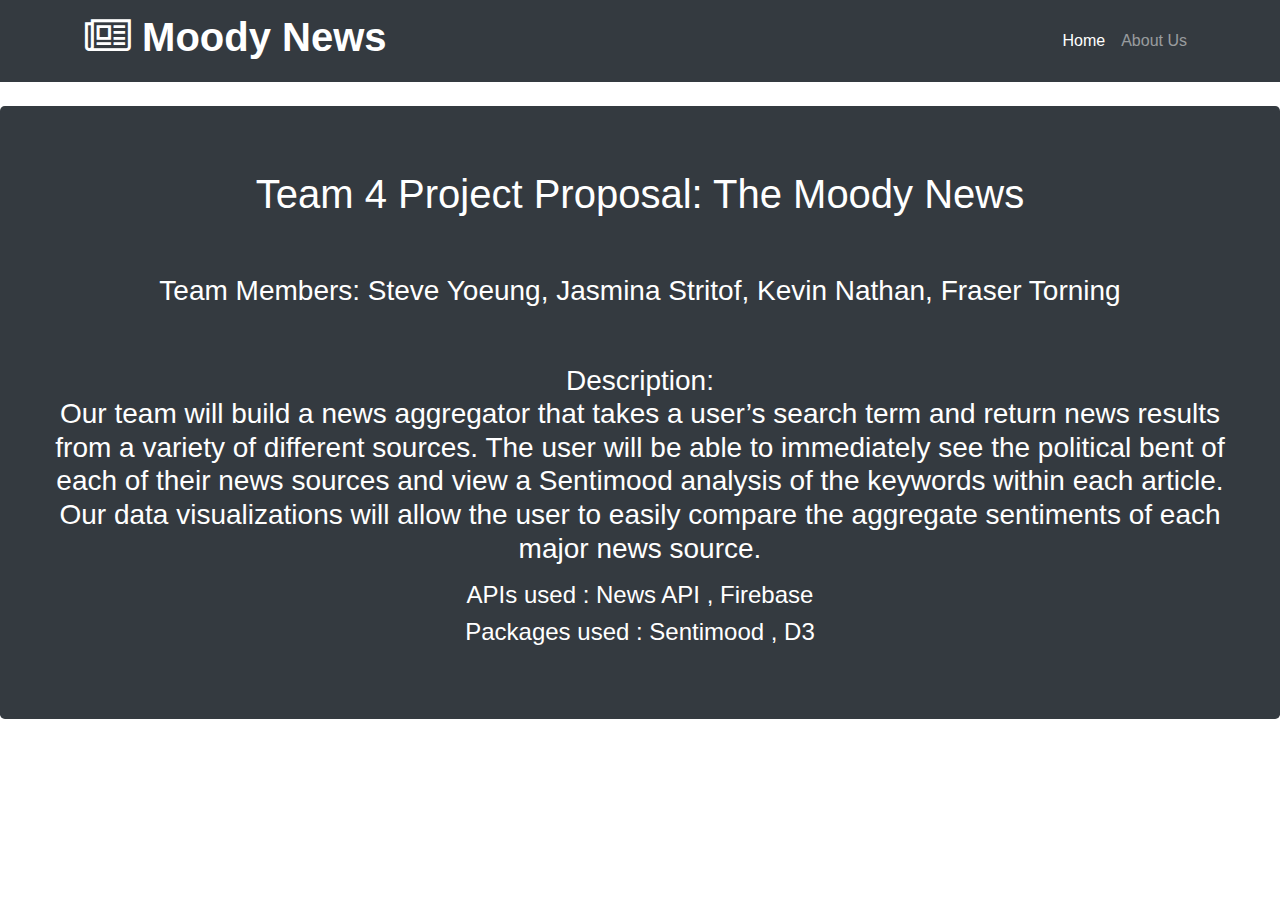
==== about.html @ badeb6fe "changes" ====
<!DOCTYPE html>
<html lang="en">

<head>
  <meta charset="UTF-8">
  <title>Moody News</title>
  <!-- Bootstrap CSS CDN  -->
  <link rel="stylesheet" href="https://cdnjs.cloudflare.com/ajax/libs/twitter-bootstrap/4.0.0/css/bootstrap.min.css" />

  <!-- Font Awesome CSS Icons (For cool glyphicons) -->
  <link rel="stylesheet" href="https://maxcdn.bootstrapcdn.com/font-awesome/4.5.0/css/font-awesome.min.css" />

  <!-- Style to fix the issue of text extending past panel length -->
  <style>
    .card-body a {
      word-break: break-all;
    }

    .articleHeadline {
      line-height: 1.5;
    }
  </style>
</head>

<body>
    <!-- Navigation -->
    <nav class="navbar navbar-expand-lg navbar-dark bg-dark static-top">
            <div class="container">
              <a class="navbar-brand" href="mood.html">
                <h1> <strong><i class="fa fa-newspaper-o"></i> Moody News</strong> </h1>
              </a>
              <button class="navbar-toggler" type="button" data-toggle="collapse" data-target="#navbarResponsive" aria-controls="navbarResponsive" aria-expanded="false" aria-label="Toggle navigation">
                <span class="navbar-toggler-icon"></span>
              </button>
              <div class="collapse navbar-collapse" id="navbarResponsive">
                <ul class="navbar-nav ml-auto">
                  <li class="nav-item active">
                    <a class="nav-link" href="mood.html">Home
                      <span class="sr-only">(current)</span>
                    </a>
                  </li>
                  <li class="nav-item">
                    <a class="nav-link" href="about.html">About Us</a>
                  </li>
                  
                </ul>
              </div>
            </div>
          </nav>
          <br>
    
          <div class="jumbotron bg-dark" style="color: white;">
                <h1 class="text-center">
                  <strong><h1>Team 4 Project Proposal: The Moody News </h1> <br>

                        <h3> Team Members: Steve Yoeung, Jasmina Stritof, Kevin Nathan, Fraser Torning </h3> <br>

                        <h3>
                        Description:<br>
                        <p>Our team will build a news aggregator that takes a user’s search term and return news results from a variety of different sources. The user will be able to immediately see the political bent of each of their news sources and view a Sentimood analysis of the keywords within each article. Our data visualizations will allow the user to easily compare the aggregate sentiments of each major news source.</p> 
                        </h3>

                        <h4>APIs used : News API , Firebase</h4> 

                        <h4> Packages used : Sentimood , D3 </h4>
                         
                        </strong>
                </h1>
              </div>
          


           
          
          
     
      
       
      
      </body>
      
      </html>
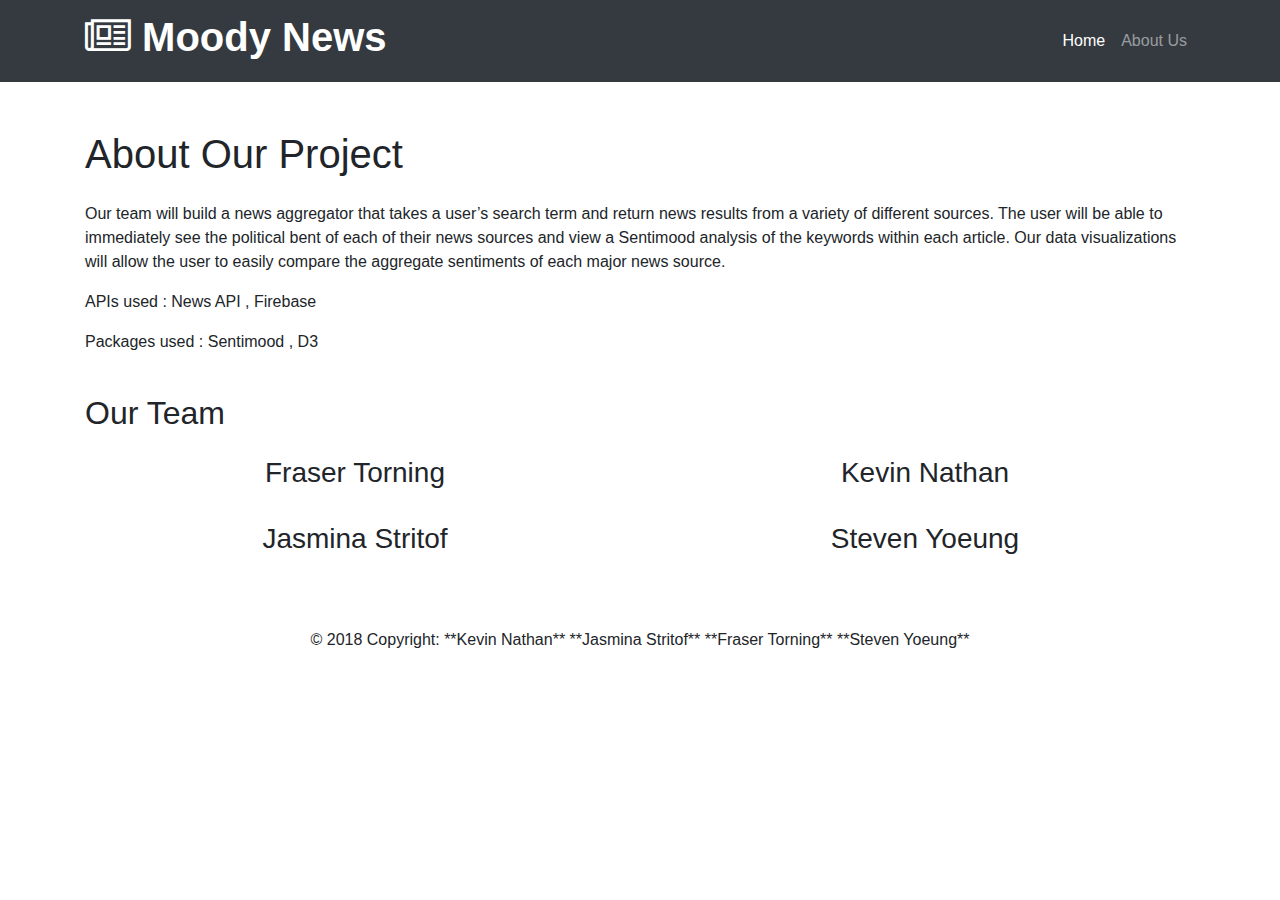
==== commit be2357ca: "final changes" ====
--- a/about.html
+++ b/about.html
@@ -1,4 +1,5 @@
 <!DOCTYPE html>
+
 <html lang="en">
 
 <head>
@@ -26,7 +27,7 @@
     <!-- Navigation -->
     <nav class="navbar navbar-expand-lg navbar-dark bg-dark static-top">
             <div class="container">
-              <a class="navbar-brand" href="mood.html">
+              <a class="navbar-brand" href="index.html">
                 <h1> <strong><i class="fa fa-newspaper-o"></i> Moody News</strong> </h1>
               </a>
               <button class="navbar-toggler" type="button" data-toggle="collapse" data-target="#navbarResponsive" aria-controls="navbarResponsive" aria-expanded="false" aria-label="Toggle navigation">
@@ -35,7 +36,7 @@
               <div class="collapse navbar-collapse" id="navbarResponsive">
                 <ul class="navbar-nav ml-auto">
                   <li class="nav-item active">
-                    <a class="nav-link" href="mood.html">Home
+                    <a class="nav-link" href="index.html">Home
                       <span class="sr-only">(current)</span>
                     </a>
                   </li>
@@ -48,25 +49,80 @@
             </div>
           </nav>
           <br>
+          <!-- Page Content -->
+    <div class="container">
+
+      <!-- Introduction Row -->
+      <h1 class="my-4">About Our Project</h1>
+      <p>Our team will build a news aggregator that takes a user’s search term and return news results from a variety of different sources. The user will be able to immediately see the political bent of each of their news sources and view a Sentimood analysis of the keywords within each article. Our data visualizations will allow the user to easily compare the aggregate sentiments of each major news source.</p>
+      <p>APIs used : News API , Firebase</p> 
+
+      <p> Packages used : Sentimood , D3 </p>
+      <!-- Team Members Row -->
+      <div class="row">
+        <div class="col-lg-12">
+          <h2 class="my-4">Our Team</h2>
+        </div>
+        <div class="col-lg-6 col-sm-6 text-center mb-4">
+          <img class="rounded-circle img-fluid d-block mx-auto" src="http://placehold.it/200x200" alt="">
+          <h3>Fraser Torning 
+           
+          </h3>
+         
+        </div>
+        <div class="col-lg-6 col-sm-6 text-center mb-4">
+          <img class="rounded-circle img-fluid d-block mx-auto" src="http://placehold.it/200x200" alt="">
+          <h3>Kevin Nathan
+           
+          </h3>
+         
+        </div>
+        
+        <div class="col-lg-6 col-sm-6 text-center mb-4">
+          <img class="rounded-circle img-fluid d-block mx-auto" src="http://placehold.it/200x200" alt="">
+          <h3>Jasmina Stritof
+           
+          </h3>
+         
+        </div>
+        
+        <div class="col-lg-6 col-sm-6 text-center mb-4">
+          <img class="rounded-circle img-fluid d-block mx-auto" src="http://placehold.it/200x200" alt="">
+          <h3>Steven Yoeung
+           
+          </h3>
+         
+        </div>
+    </div>
+
+    <br>
+
+     <!-- Footer -->
+<footer class="page-footer font-small blue" >
+
+  <!-- Copyright -->
+  <div class="footer-copyright text-center py-3">© 2018 Copyright: **Kevin Nathan**  **Jasmina Stritof**  **Fraser Torning** **Steven Yoeung** </div>
+  <!-- Copyright -->
+
+</footer>
+<!-- Footer -->
+
+
     
-          <div class="jumbotron bg-dark" style="color: white;">
-                <h1 class="text-center">
-                  <strong><h1>Team 4 Project Proposal: The Moody News </h1> <br>
+         
+          
 
-                        <h3> Team Members: Steve Yoeung, Jasmina Stritof, Kevin Nathan, Fraser Torning </h3> <br>
 
-                        <h3>
-                        Description:<br>
-                        <p>Our team will build a news aggregator that takes a user’s search term and return news results from a variety of different sources. The user will be able to immediately see the political bent of each of their news sources and view a Sentimood analysis of the keywords within each article. Our data visualizations will allow the user to easily compare the aggregate sentiments of each major news source.</p> 
-                        </h3>
-
-                        <h4>APIs used : News API , Firebase</h4> 
-
-                        <h4> Packages used : Sentimood , D3 </h4>
-                         
-                        </strong>
-                </h1>
-              </div>
+           
+          
+          
+     
+      
+       
+      
+      </body>
+      
+      </html>
           
 
 
